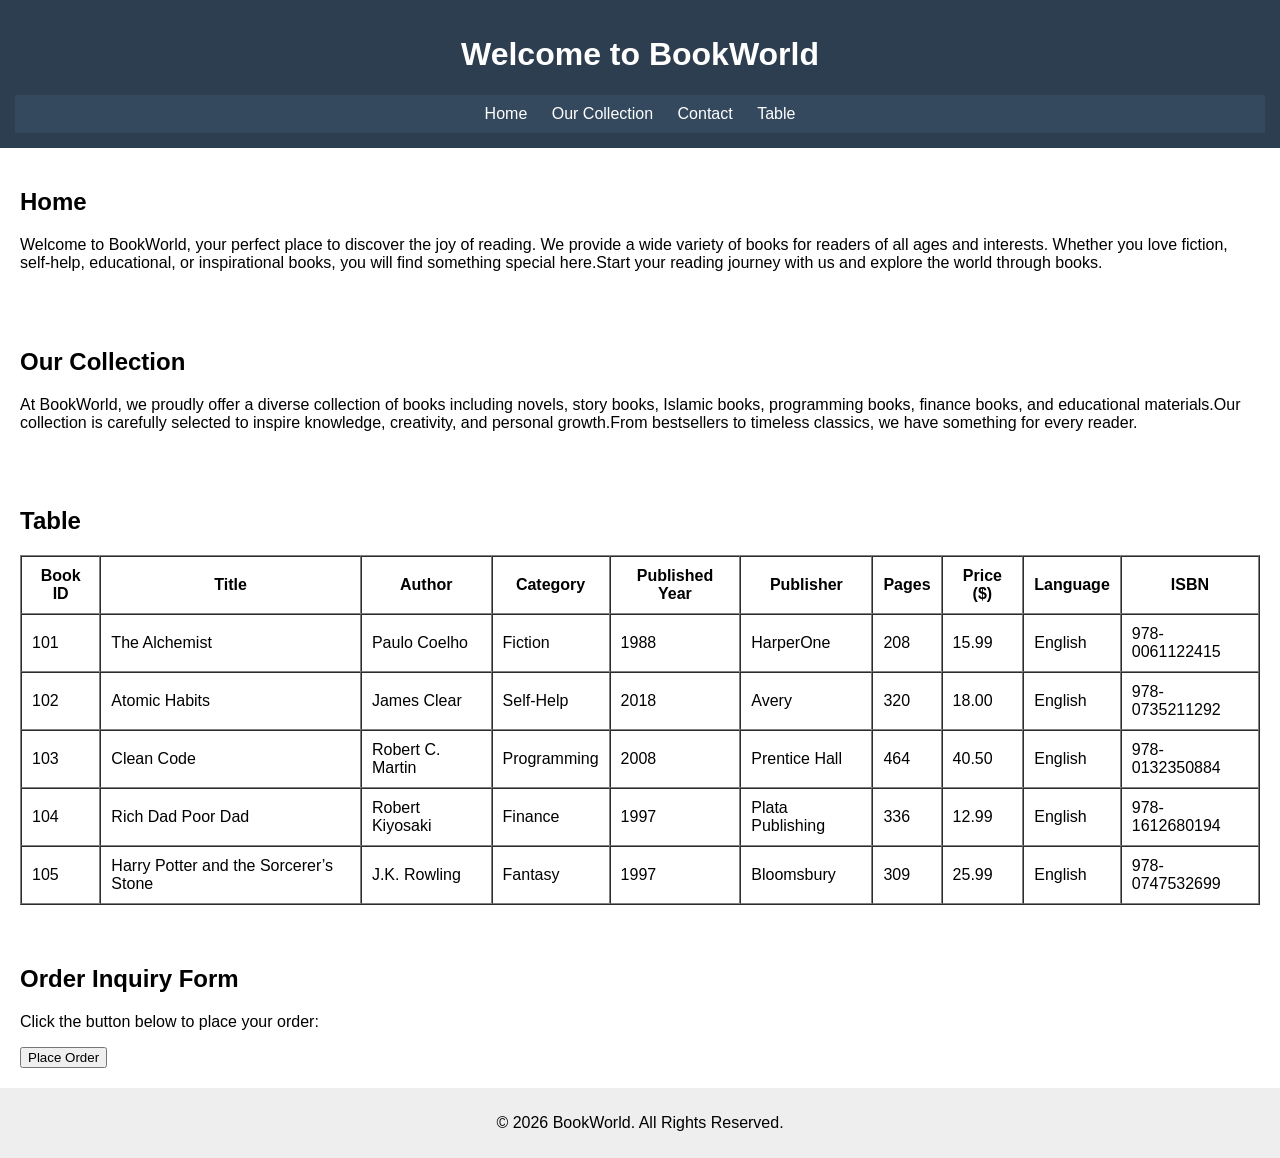
==== index.html @ b6d13db8 "Rename Book Store.html to index.html" ====
<!DOCTYPE html>
<html lang="en">
<head>
    <meta charset="UTF-8">
    <meta name="viewport" content="width=device-width, initial-scale=1.0">
    <title>BookWorld</title>
    <link rel="stylesheet" href="style.css">
</head>

<body>

    <!-- Header -->
    <header>
        <h1>Welcome to BookWorld</h1>
        <nav>                                           <!--Navigation menu-->
            <a href="#home">Home</a>                    
            <a href="#about">Our Collection</a>
            <a href="#contact">Contact</a>
            <a href="#table">Table</a>
        </nav>
    </header>

    <!-- Home Section -->
    <section id="home">                                 <!--d connects with #home-->
        <h2>Home</h2>
        <p>Welcome to BookWorld, your perfect place to discover the joy of reading.
             We provide a wide variety of books for readers of all ages and interests.
             Whether you love fiction, self-help, educational, or inspirational books, 
             you will find something special here.Start your reading journey with us
             and explore the world through books.</p>
    </section>

    <!-- About Section -->
    <section id="about">
        <h2>Our Collection</h2>
        <p>At BookWorld, we proudly offer a diverse collection of books including 
           novels, story books, Islamic books, programming books, finance books,
           and educational materials.Our collection is carefully selected to
           inspire knowledge, creativity, and personal growth.From bestsellers
           to timeless classics, we have something for every reader.</p>
    </section>

    <!-- Table Section -->
    <section id="table">                                 <!--d connects with #table-->
        <h2>Table</h2>
        <table border="1" cellpadding="10" cellspacing="0">
            <thead>
                <tr>
                    <th>Book ID</th>
                    <th>Title</th>
                    <th>Author</th>
                    <th>Category</th>
                    <th>Published Year</th>
                    <th>Publisher</th>
                    <th>Pages</th>
                    <th>Price ($)</th>
                    <th>Language</th>
                    <th>ISBN</th>
                </tr>
            </thead>
            <tbody>
                <tr>
                    <td>101</td>
                    <td>The Alchemist</td>
                    <td>Paulo Coelho</td>
                    <td>Fiction</td>
                    <td>1988</td>
                    <td>HarperOne</td>
                    <td>208</td>
                    <td>15.99</td>
                    <td>English</td>
                    <td>978-0061122415</td>
                </tr>
                <tr>
                    <td>102</td>
                    <td>Atomic Habits</td>
                    <td>James Clear</td>
                    <td>Self-Help</td>
                    <td>2018</td>
                    <td>Avery</td>
                    <td>320</td>
                    <td>18.00</td>
                    <td>English</td>
                    <td>978-0735211292</td>
                </tr>
                <tr>
                    <td>103</td>
                    <td>Clean Code</td>
                    <td>Robert C. Martin</td>
                    <td>Programming</td>
                    <td>2008</td>
                    <td>Prentice Hall</td>
                    <td>464</td>
                    <td>40.50</td>
                    <td>English</td>
                    <td>978-0132350884</td>
                </tr>
                <tr>
                    <td>104</td>
                    <td>Rich Dad Poor Dad</td>
                    <td>Robert Kiyosaki</td>
                    <td>Finance</td>
                    <td>1997</td>
                    <td>Plata Publishing</td>
                    <td>336</td>
                    <td>12.99</td>
                    <td>English</td>
                    <td>978-1612680194</td>
                </tr>
                <tr>
                    <td>105</td>
                    <td>Harry Potter and the Sorcerer’s Stone</td>
                    <td>J.K. Rowling</td>
                    <td>Fantasy</td>
                    <td>1997</td>
                    <td>Bloomsbury</td>
                    <td>309</td>
                    <td>25.99</td>
                    <td>English</td>
                    <td>978-0747532699</td>
                </tr>
            </tbody>
        </table>
        </section>

    <!-- Contact Section -->
    <section id="contact">
        <h2>Order Inquiry Form</h2>

        <p>Click the button below to place your order:</p>
    <a href="contact.html" target="_blank">
        <button>Place Order</button>
    </a>

    </section>

    <!-- Footer -->
    <footer>
        <p>&copy; 2026 BookWorld. All Rights Reserved.</p>
    </footer>

</body>
</html>
---- style.css ----
body {
    font-family: Arial, sans-serif;
    margin: 0;
    padding: 0;
}

header {
    background-color: #2c3e50;
    color: white;
    padding: 15px;
    text-align: center;
}

nav {
    background-color: #34495e;
    padding: 10px;
    text-align: center;
}

nav a {
    color: white;
    text-decoration: none;
    margin: 0 10px;
}

section {
    padding: 20px;
}

form input,
form textarea {
    width: 250px;
    padding: 5px;
    margin-bottom: 10px;
}

input[type="submit"] {
    background-color: #2c3e50;
    color: white;
    border: none;
    padding: 8px 15px;
    cursor: pointer;
}

input[type="submit"]:hover {
    background-color: #1a252f;
} 

footer {
    background-color: #eee;
    text-align: center;
    padding: 10px;
}
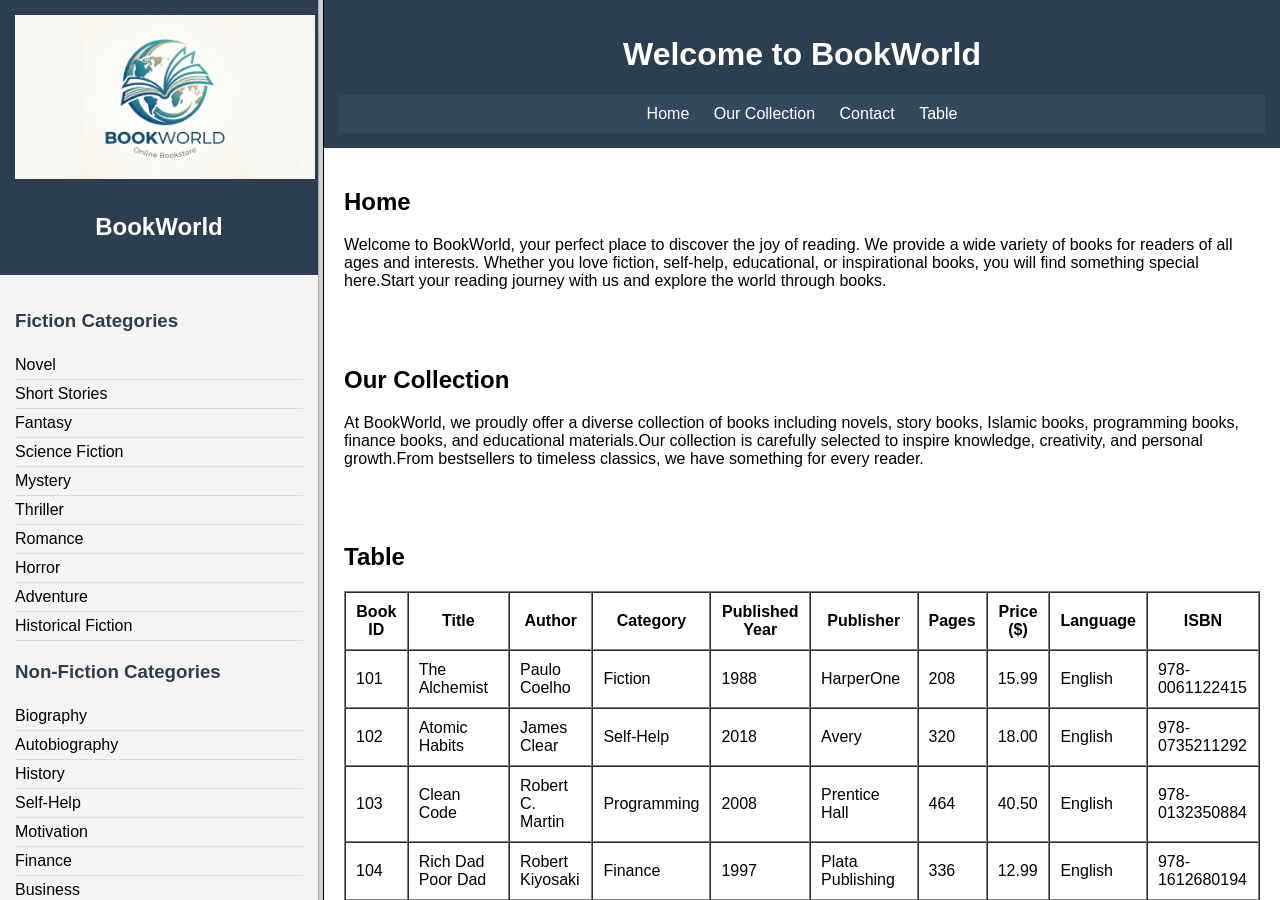
==== commit 6caafe77: "Rename frameset.html to index.html" ====
--- a/index.html
+++ b/index.html
@@ -3,141 +3,15 @@
 <head>
     <meta charset="UTF-8">
     <meta name="viewport" content="width=device-width, initial-scale=1.0">
-    <title>BookWorld</title>
-    <link rel="stylesheet" href="style.css">
+    <title>BookWorld Frames</title>
 </head>
 
-<body>
+    <frameset cols="25%,75%">
 
-    <!-- Header -->
-    <header>
-        <h1>Welcome to BookWorld</h1>
-        <nav>                                           <!--Navigation menu-->
-            <a href="#home">Home</a>                    
-            <a href="#about">Our Collection</a>
-            <a href="#contact">Contact</a>
-            <a href="#table">Table</a>
-        </nav>
-    </header>
+    <frame src="sidebar.html" >
 
-    <!-- Home Section -->
-    <section id="home">                                 <!--d connects with #home-->
-        <h2>Home</h2>
-        <p>Welcome to BookWorld, your perfect place to discover the joy of reading.
-             We provide a wide variety of books for readers of all ages and interests.
-             Whether you love fiction, self-help, educational, or inspirational books, 
-             you will find something special here.Start your reading journey with us
-             and explore the world through books.</p>
-    </section>
+    <frame src="Book Store.html" >
 
-    <!-- About Section -->
-    <section id="about">
-        <h2>Our Collection</h2>
-        <p>At BookWorld, we proudly offer a diverse collection of books including 
-           novels, story books, Islamic books, programming books, finance books,
-           and educational materials.Our collection is carefully selected to
-           inspire knowledge, creativity, and personal growth.From bestsellers
-           to timeless classics, we have something for every reader.</p>
-    </section>
+</frameset>
 
-    <!-- Table Section -->
-    <section id="table">                                 <!--d connects with #table-->
-        <h2>Table</h2>
-        <table border="1" cellpadding="10" cellspacing="0">
-            <thead>
-                <tr>
-                    <th>Book ID</th>
-                    <th>Title</th>
-                    <th>Author</th>
-                    <th>Category</th>
-                    <th>Published Year</th>
-                    <th>Publisher</th>
-                    <th>Pages</th>
-                    <th>Price ($)</th>
-                    <th>Language</th>
-                    <th>ISBN</th>
-                </tr>
-            </thead>
-            <tbody>
-                <tr>
-                    <td>101</td>
-                    <td>The Alchemist</td>
-                    <td>Paulo Coelho</td>
-                    <td>Fiction</td>
-                    <td>1988</td>
-                    <td>HarperOne</td>
-                    <td>208</td>
-                    <td>15.99</td>
-                    <td>English</td>
-                    <td>978-0061122415</td>
-                </tr>
-                <tr>
-                    <td>102</td>
-                    <td>Atomic Habits</td>
-                    <td>James Clear</td>
-                    <td>Self-Help</td>
-                    <td>2018</td>
-                    <td>Avery</td>
-                    <td>320</td>
-                    <td>18.00</td>
-                    <td>English</td>
-                    <td>978-0735211292</td>
-                </tr>
-                <tr>
-                    <td>103</td>
-                    <td>Clean Code</td>
-                    <td>Robert C. Martin</td>
-                    <td>Programming</td>
-                    <td>2008</td>
-                    <td>Prentice Hall</td>
-                    <td>464</td>
-                    <td>40.50</td>
-                    <td>English</td>
-                    <td>978-0132350884</td>
-                </tr>
-                <tr>
-                    <td>104</td>
-                    <td>Rich Dad Poor Dad</td>
-                    <td>Robert Kiyosaki</td>
-                    <td>Finance</td>
-                    <td>1997</td>
-                    <td>Plata Publishing</td>
-                    <td>336</td>
-                    <td>12.99</td>
-                    <td>English</td>
-                    <td>978-1612680194</td>
-                </tr>
-                <tr>
-                    <td>105</td>
-                    <td>Harry Potter and the Sorcerer’s Stone</td>
-                    <td>J.K. Rowling</td>
-                    <td>Fantasy</td>
-                    <td>1997</td>
-                    <td>Bloomsbury</td>
-                    <td>309</td>
-                    <td>25.99</td>
-                    <td>English</td>
-                    <td>978-0747532699</td>
-                </tr>
-            </tbody>
-        </table>
-        </section>
-
-    <!-- Contact Section -->
-    <section id="contact">
-        <h2>Order Inquiry Form</h2>
-
-        <p>Click the button below to place your order:</p>
-    <a href="contact.html" target="_blank">
-        <button>Place Order</button>
-    </a>
-
-    </section>
-
-    <!-- Footer -->
-    <footer>
-        <p>&copy; 2026 BookWorld. All Rights Reserved.</p>
-    </footer>
-
-</body>
 </html>
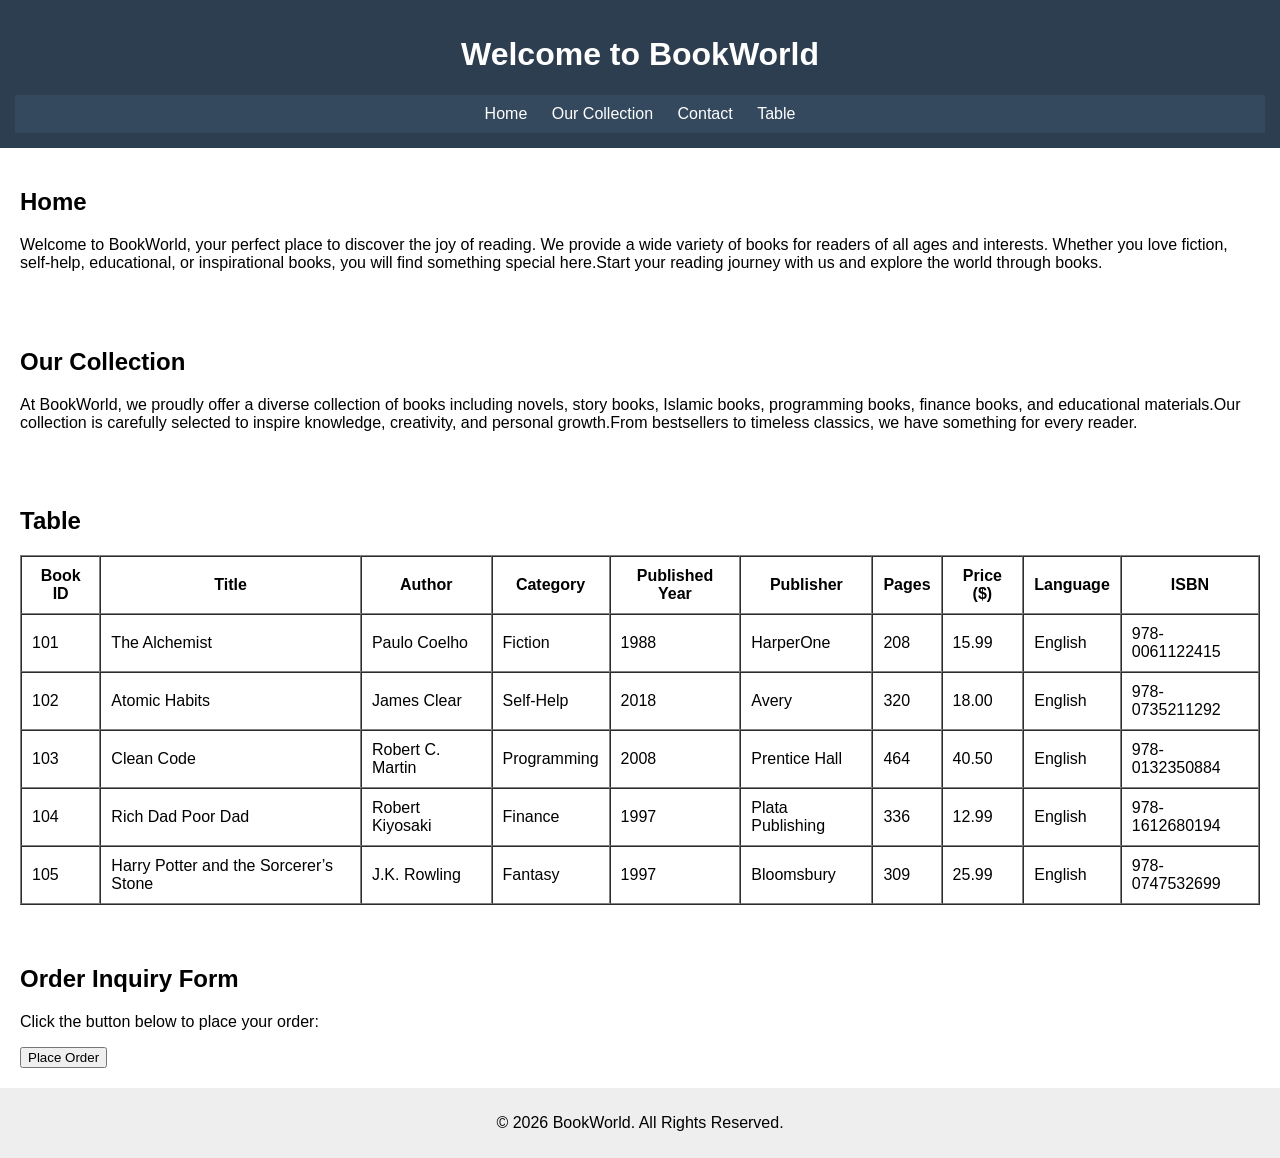
==== commit 05a9d395: "Rename Book Store.html to index.html" ====
--- a/index.html
+++ b/index.html
@@ -3,15 +3,141 @@
 <head>
     <meta charset="UTF-8">
     <meta name="viewport" content="width=device-width, initial-scale=1.0">
-    <title>BookWorld Frames</title>
+    <title>BookWorld</title>
+    <link rel="stylesheet" href="style.css">
 </head>
 
-    <frameset cols="25%,75%">
+<body>
 
-    <frame src="sidebar.html" >
+    <!-- Header -->
+    <header>
+        <h1>Welcome to BookWorld</h1>
+        <nav>                                           <!--Navigation menu-->
+            <a href="#home">Home</a>                    
+            <a href="#about">Our Collection</a>
+            <a href="#contact">Contact</a>
+            <a href="#table">Table</a>
+        </nav>
+    </header>
 
-    <frame src="Book Store.html" >
+    <!-- Home Section -->
+    <section id="home">                                 <!--d connects with #home-->
+        <h2>Home</h2>
+        <p>Welcome to BookWorld, your perfect place to discover the joy of reading.
+             We provide a wide variety of books for readers of all ages and interests.
+             Whether you love fiction, self-help, educational, or inspirational books, 
+             you will find something special here.Start your reading journey with us
+             and explore the world through books.</p>
+    </section>
 
-</frameset>
+    <!-- About Section -->
+    <section id="about">
+        <h2>Our Collection</h2>
+        <p>At BookWorld, we proudly offer a diverse collection of books including 
+           novels, story books, Islamic books, programming books, finance books,
+           and educational materials.Our collection is carefully selected to
+           inspire knowledge, creativity, and personal growth.From bestsellers
+           to timeless classics, we have something for every reader.</p>
+    </section>
 
+    <!-- Table Section -->
+    <section id="table">                                 <!--d connects with #table-->
+        <h2>Table</h2>
+        <table border="1" cellpadding="10" cellspacing="0">
+            <thead>
+                <tr>
+                    <th>Book ID</th>
+                    <th>Title</th>
+                    <th>Author</th>
+                    <th>Category</th>
+                    <th>Published Year</th>
+                    <th>Publisher</th>
+                    <th>Pages</th>
+                    <th>Price ($)</th>
+                    <th>Language</th>
+                    <th>ISBN</th>
+                </tr>
+            </thead>
+            <tbody>
+                <tr>
+                    <td>101</td>
+                    <td>The Alchemist</td>
+                    <td>Paulo Coelho</td>
+                    <td>Fiction</td>
+                    <td>1988</td>
+                    <td>HarperOne</td>
+                    <td>208</td>
+                    <td>15.99</td>
+                    <td>English</td>
+                    <td>978-0061122415</td>
+                </tr>
+                <tr>
+                    <td>102</td>
+                    <td>Atomic Habits</td>
+                    <td>James Clear</td>
+                    <td>Self-Help</td>
+                    <td>2018</td>
+                    <td>Avery</td>
+                    <td>320</td>
+                    <td>18.00</td>
+                    <td>English</td>
+                    <td>978-0735211292</td>
+                </tr>
+                <tr>
+                    <td>103</td>
+                    <td>Clean Code</td>
+                    <td>Robert C. Martin</td>
+                    <td>Programming</td>
+                    <td>2008</td>
+                    <td>Prentice Hall</td>
+                    <td>464</td>
+                    <td>40.50</td>
+                    <td>English</td>
+                    <td>978-0132350884</td>
+                </tr>
+                <tr>
+                    <td>104</td>
+                    <td>Rich Dad Poor Dad</td>
+                    <td>Robert Kiyosaki</td>
+                    <td>Finance</td>
+                    <td>1997</td>
+                    <td>Plata Publishing</td>
+                    <td>336</td>
+                    <td>12.99</td>
+                    <td>English</td>
+                    <td>978-1612680194</td>
+                </tr>
+                <tr>
+                    <td>105</td>
+                    <td>Harry Potter and the Sorcerer’s Stone</td>
+                    <td>J.K. Rowling</td>
+                    <td>Fantasy</td>
+                    <td>1997</td>
+                    <td>Bloomsbury</td>
+                    <td>309</td>
+                    <td>25.99</td>
+                    <td>English</td>
+                    <td>978-0747532699</td>
+                </tr>
+            </tbody>
+        </table>
+        </section>
+
+    <!-- Contact Section -->
+    <section id="contact">
+        <h2>Order Inquiry Form</h2>
+
+        <p>Click the button below to place your order:</p>
+    <a href="contact.html" target="_blank">
+        <button>Place Order</button>
+    </a>
+
+    </section>
+
+    <!-- Footer -->
+    <footer>
+        <p>&copy; 2026 BookWorld. All Rights Reserved.</p>
+    </footer>
+
+</body>
 </html>
--- a/style.css
+++ b/style.css
@@ -0,0 +1,54 @@
+body {
+    font-family: Arial, sans-serif;
+    margin: 0;
+    padding: 0;
+}
+
+header {
+    background-color: #2c3e50;
+    color: white;
+    padding: 15px;
+    text-align: center;
+}
+
+nav {
+    background-color: #34495e;
+    padding: 10px;
+    text-align: center;
+}
+
+nav a {
+    color: white;
+    text-decoration: none;
+    margin: 0 10px;
+}
+
+section {
+    padding: 20px;
+}
+
+form input,
+form textarea {
+    width: 250px;
+    padding: 5px;
+    margin-bottom: 10px;
+}
+
+input[type="submit"] {
+    background-color: #2c3e50;
+    color: white;
+    border: none;
+    padding: 8px 15px;
+    cursor: pointer;
+}
+
+input[type="submit"]:hover {
+    background-color: #1a252f;
+} 
+
+footer {
+    background-color: #eee;
+    text-align: center;
+    padding: 10px;
+}
+
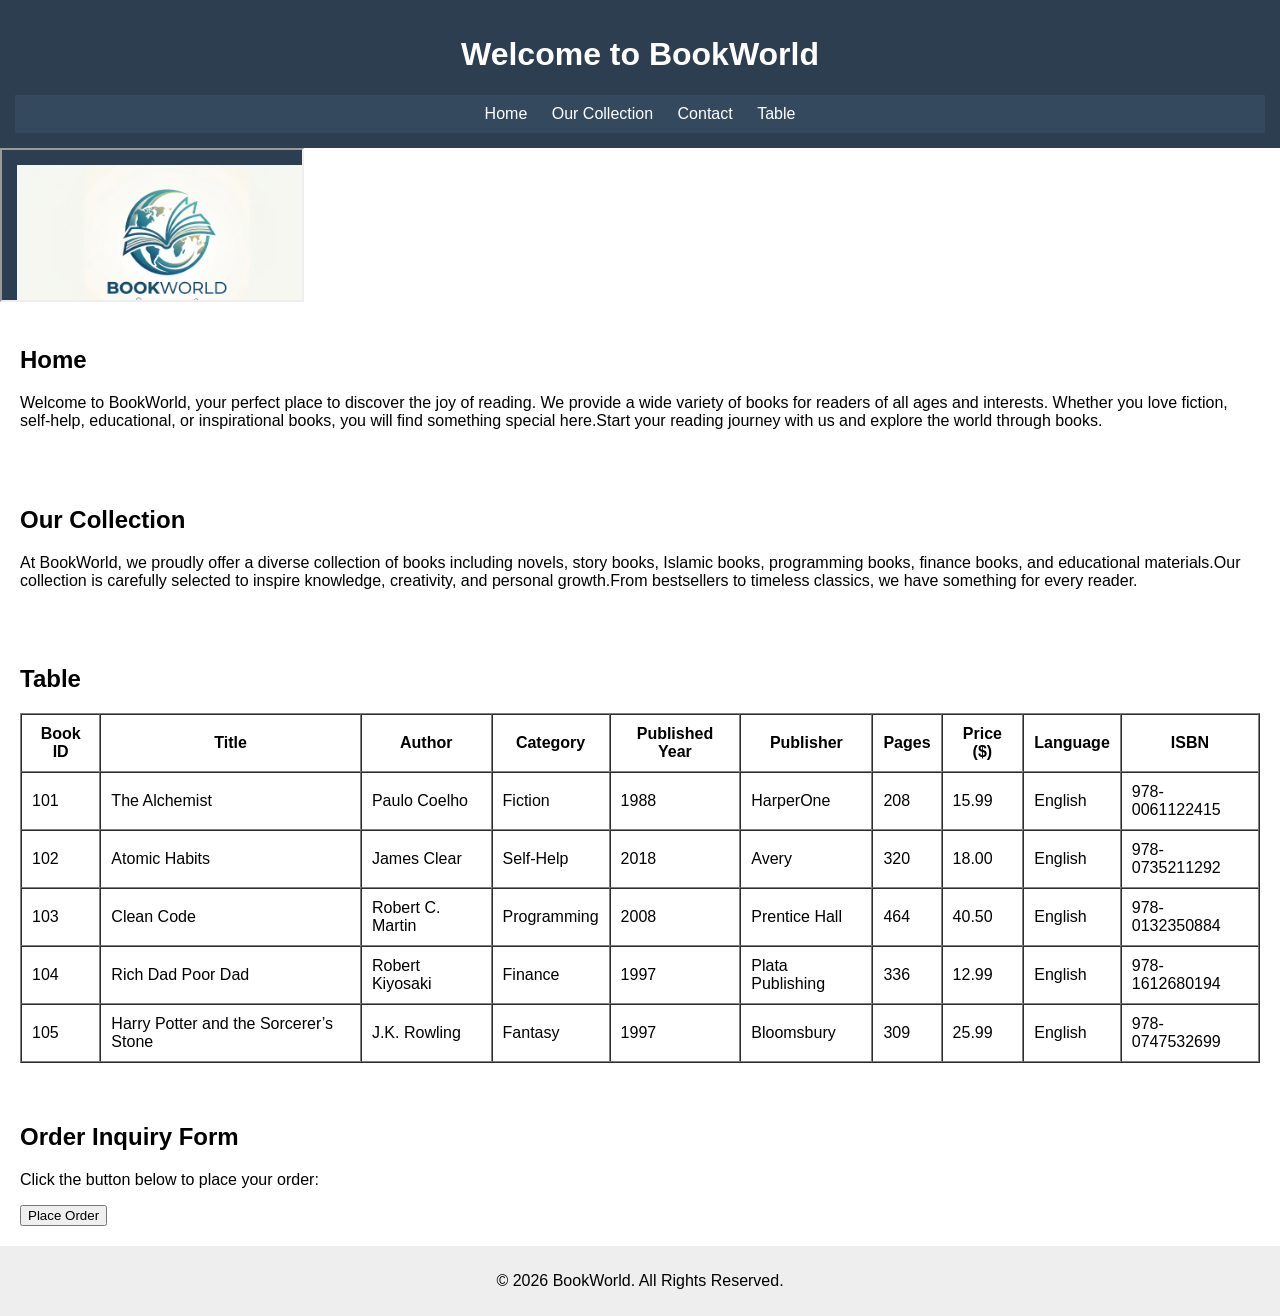
==== commit d7659760: "Refactor index.html with sidebar and container layout" ====
--- a/index.html
+++ b/index.html
@@ -19,7 +19,17 @@
             <a href="#table">Table</a>
         </nav>
     </header>
+<div class="container">
 
+  <div class="sidebar">
+    <iframe src="sidebar.html"></iframe>
+  </div>
+
+  <div class="main">
+    <!-- paste your BOOKSTORE CONTENT here -->
+  </div>
+
+</div>
     <!-- Home Section -->
     <section id="home">                                 <!--d connects with #home-->
         <h2>Home</h2>
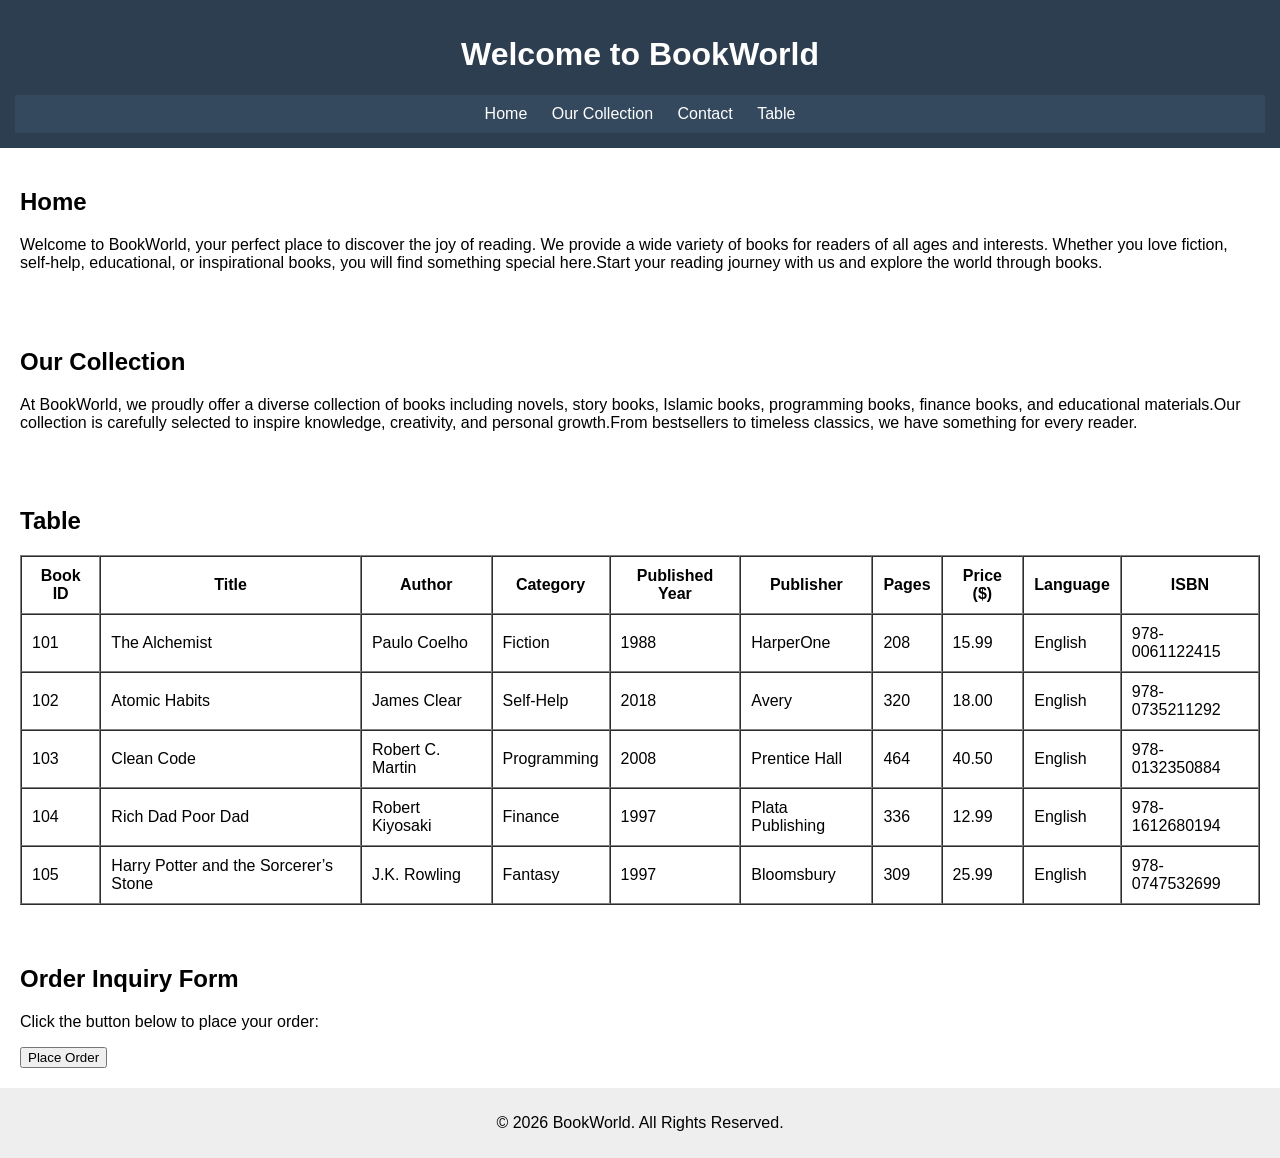
==== commit 540e9389: "Update index.html" ====
--- a/index.html
+++ b/index.html
@@ -19,17 +19,7 @@
             <a href="#table">Table</a>
         </nav>
     </header>
-<div class="container">
 
-  <div class="sidebar">
-    <iframe src="sidebar.html"></iframe>
-  </div>
-
-  <div class="main">
-    <!-- paste your BOOKSTORE CONTENT here -->
-  </div>
-
-</div>
     <!-- Home Section -->
     <section id="home">                                 <!--d connects with #home-->
         <h2>Home</h2>
--- a/style.css
+++ b/style.css
@@ -1,3 +1,24 @@
+.container {
+  display: flex;
+  height: 100vh;
+}
+
+.sidebar {
+  width: 25%;
+  border-right: 1px solid #ccc;
+}
+
+.main {
+  width: 75%;
+  overflow-y: auto;
+}
+
+iframe {
+  width: 100%;
+  height: 100%;
+  border: none;
+}
+
 body {
     font-family: Arial, sans-serif;
     margin: 0;
